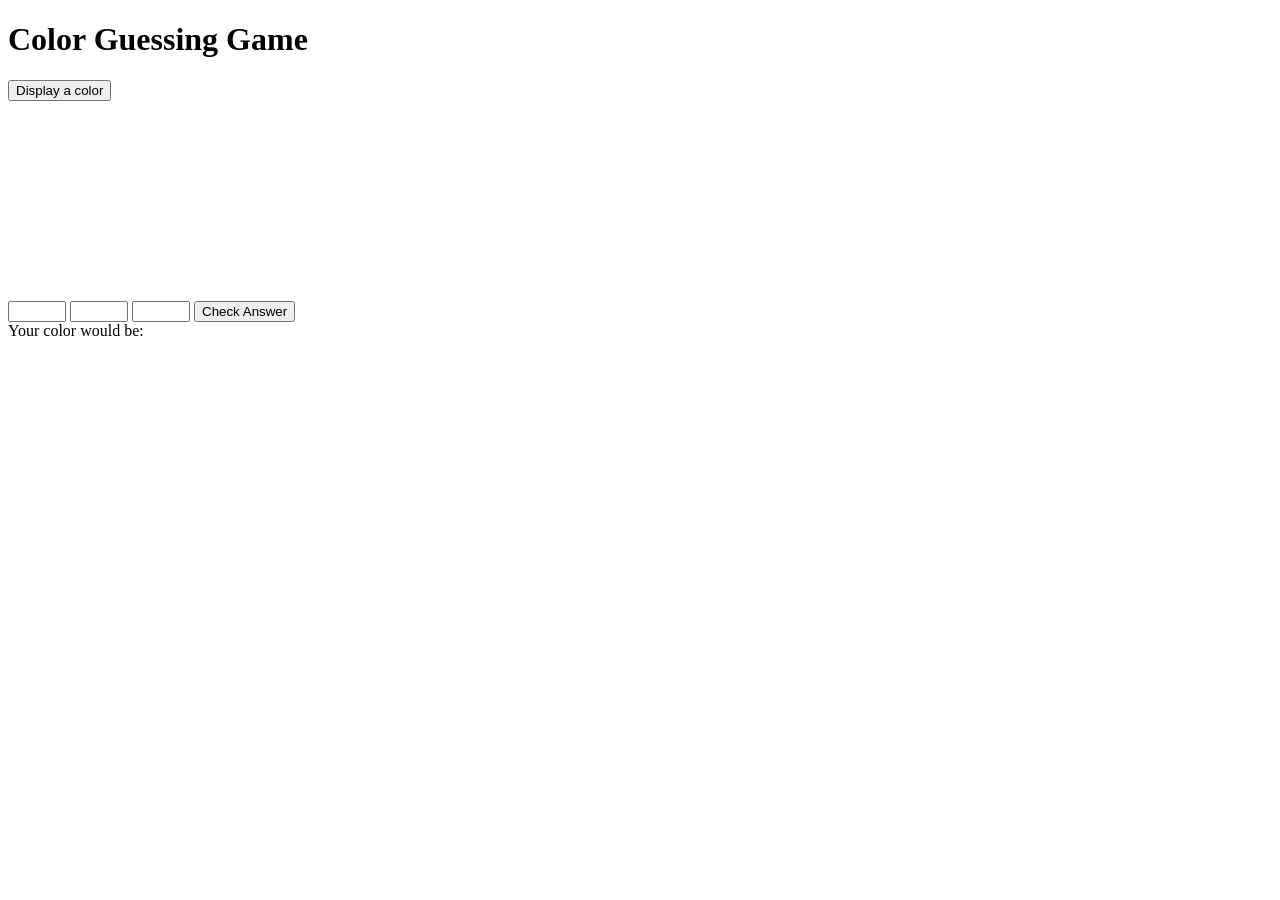
==== color-guessing-game.html @ 0b692c27 "First commit" ====
<!DOCTYPE html>
<html>
    <head>
        <title>Color Guessing Game</title>
        <link rel="stylesheet" href="style.css">
    </head>
    <body>
        <h1>Color Guessing Game</h1>
        <button onclick="displayNewColor('target-color')">Display a color</button>
        <div id="target-color"></div>
        <input type="number" min="0" max="255" id="red"/>
        <input type="number" min="0" max="255" id="green"/>
        <input type="number" min="0" max="255" id="blue"/>
        <button onclick="checkAnswer()">Check Answer</button>
        <div id="answer"></div>
        <div id="score"></div>
        <div>
            <div id="your-color-text">Your color would be:</div>
            <div id="your-color"></div>
        </div>
        <script src="color-guesser.js"></script>
    </body>
</html>
---- style.css ----
#target-color,
#your-color {
    width: 200px;
    height: 200px;
}
input {
    width: 50px;
}
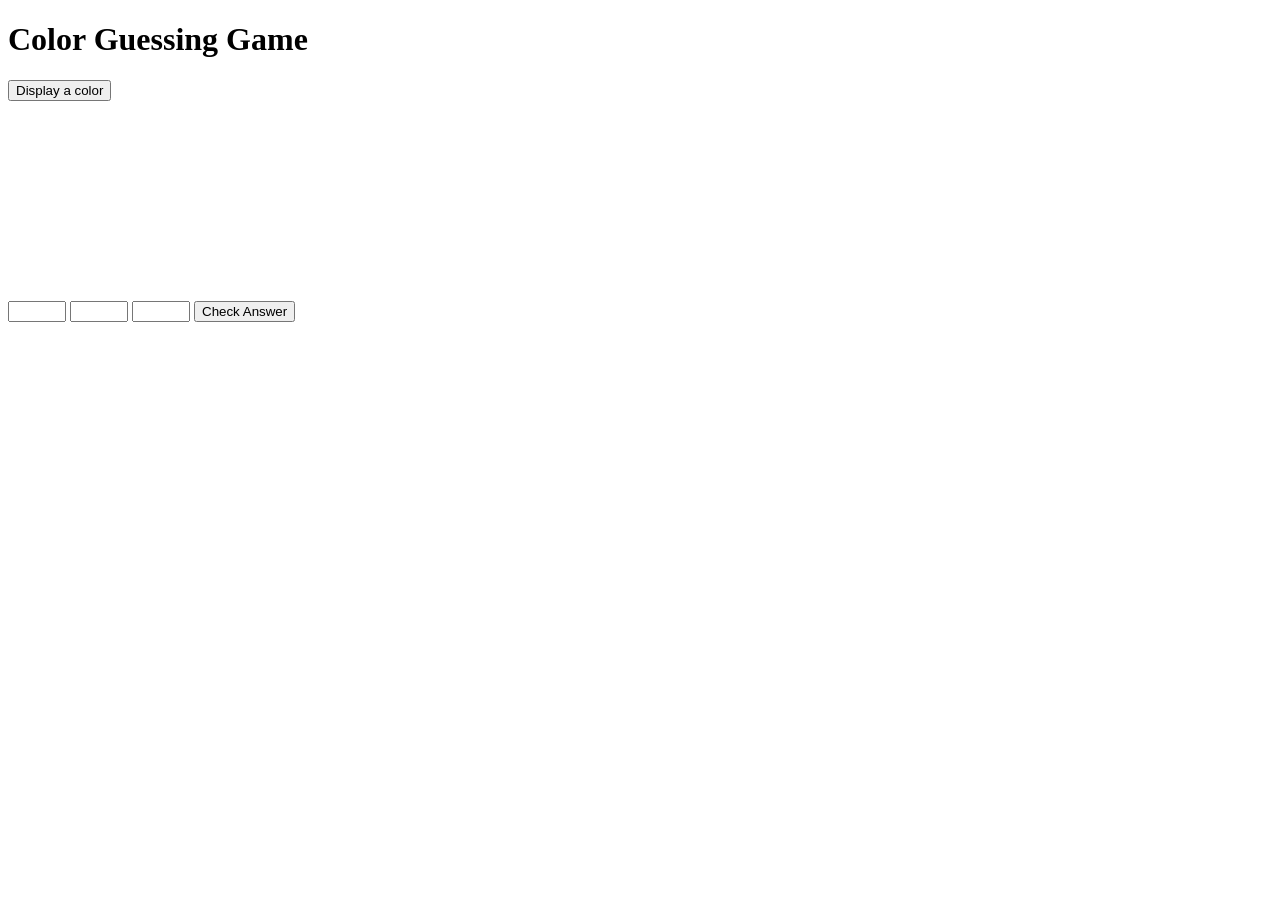
==== commit b9859f18: "Hide text until answer is checked" ====
--- a/color-guessing-game.html
+++ b/color-guessing-game.html
@@ -15,7 +15,7 @@
         <div id="answer"></div>
         <div id="score"></div>
         <div>
-            <div id="your-color-text">Your color would be:</div>
+            <div id="your-color-text"></div>
             <div id="your-color"></div>
         </div>
         <script src="color-guesser.js"></script>
--- a/style.css
+++ b/style.css
@@ -5,4 +5,7 @@
 }
 input {
     width: 50px;
+}
+#your-color-text {
+    display: hidden;
 }
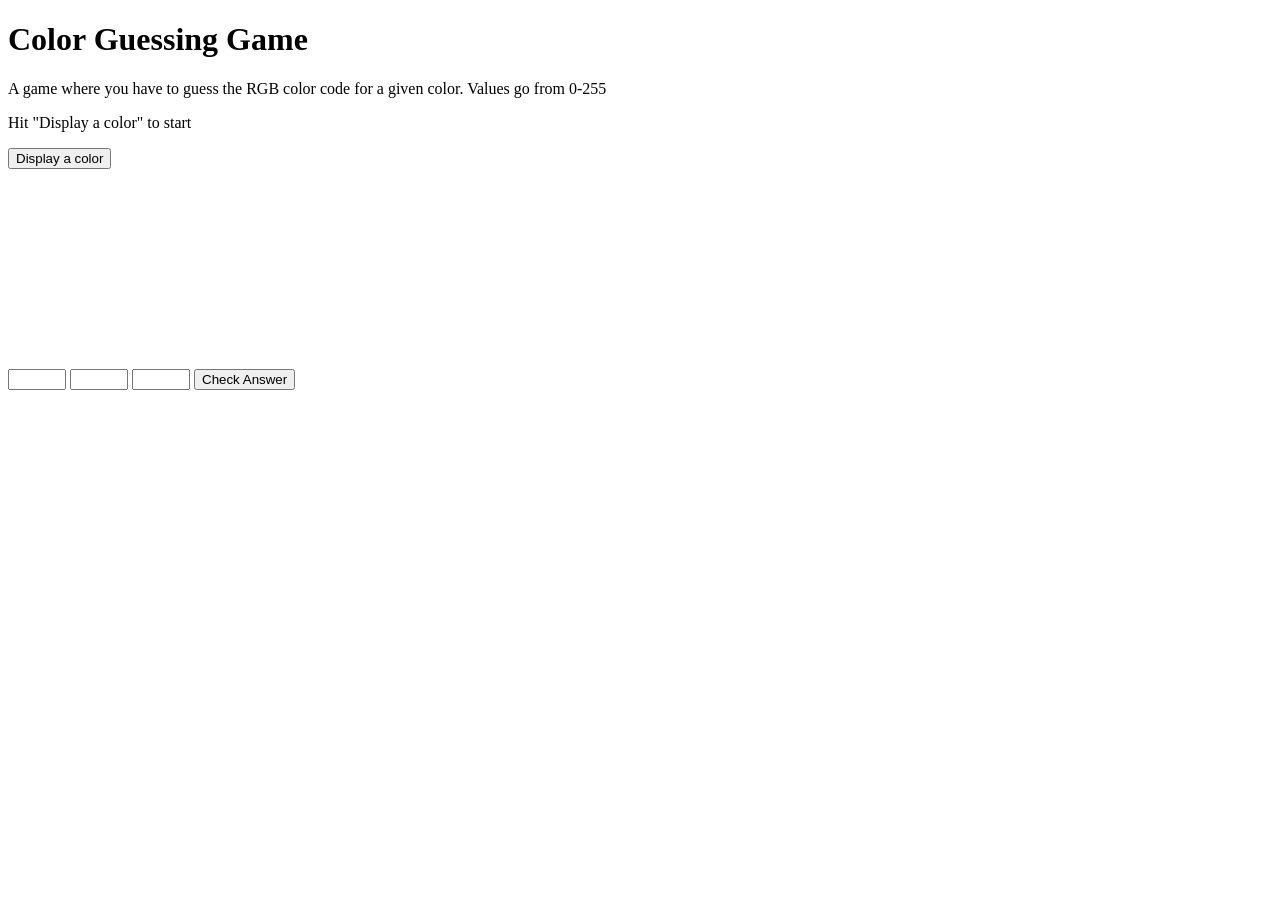
==== commit 21bfdeb4: "Add description" ====
--- a/color-guessing-game.html
+++ b/color-guessing-game.html
@@ -6,6 +6,9 @@
     </head>
     <body>
         <h1>Color Guessing Game</h1>
+        <p>A game where you have to guess the RGB color code for a given color. Values go from 0-255</p>
+        <p>Hit "Display a color" to start</p>
+        <div class="inline">
         <button onclick="displayNewColor('target-color')">Display a color</button>
         <div id="target-color"></div>
         <input type="number" min="0" max="255" id="red"/>
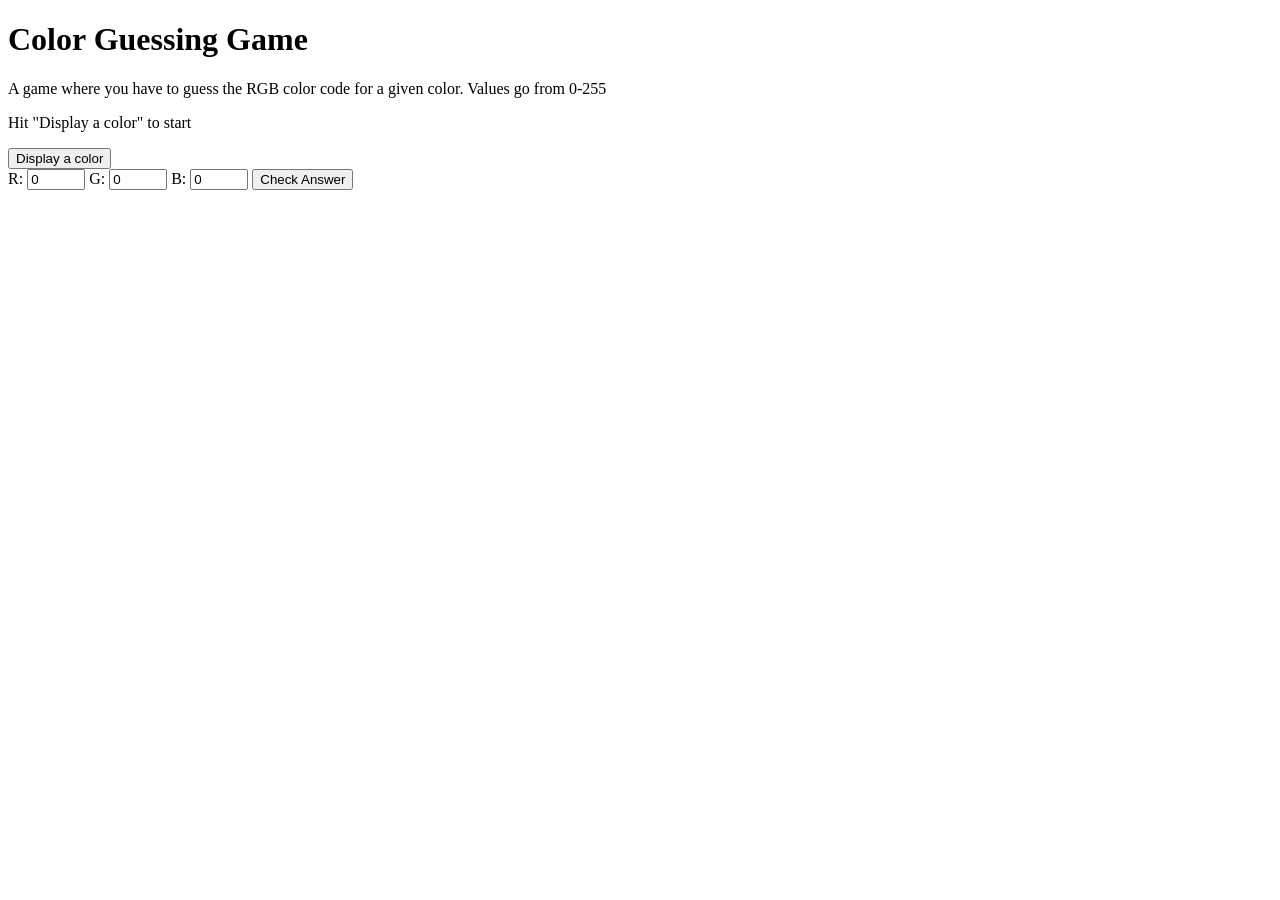
==== commit 7f485188: "Add labels to input text boxes" ====
--- a/color-guessing-game.html
+++ b/color-guessing-game.html
@@ -10,11 +10,14 @@
         <p>Hit "Display a color" to start</p>
         <div class="inline">
         <button onclick="displayNewColor('target-color')">Display a color</button>
-        <div id="target-color"></div>
-        <input type="number" min="0" max="255" id="red"/>
-        <input type="number" min="0" max="255" id="green"/>
-        <input type="number" min="0" max="255" id="blue"/>
-        <button onclick="checkAnswer()">Check Answer</button>
+            <div class="color-input">
+                <label for="red">R:</label>
+                <input type="number" min="0" max="255" value="0" id="red"/>
+                <label for="green">G:</label>
+                <input type="number" min="0" max="255" value="0" id="green"/>
+                <label for="blue">B:</label>
+                <input type="number" min="0" max="255" value="0" id="blue"/>
+                <button onclick="checkAnswer()">Check Answer</button>
         <div id="answer"></div>
         <div id="score"></div>
         <div>
